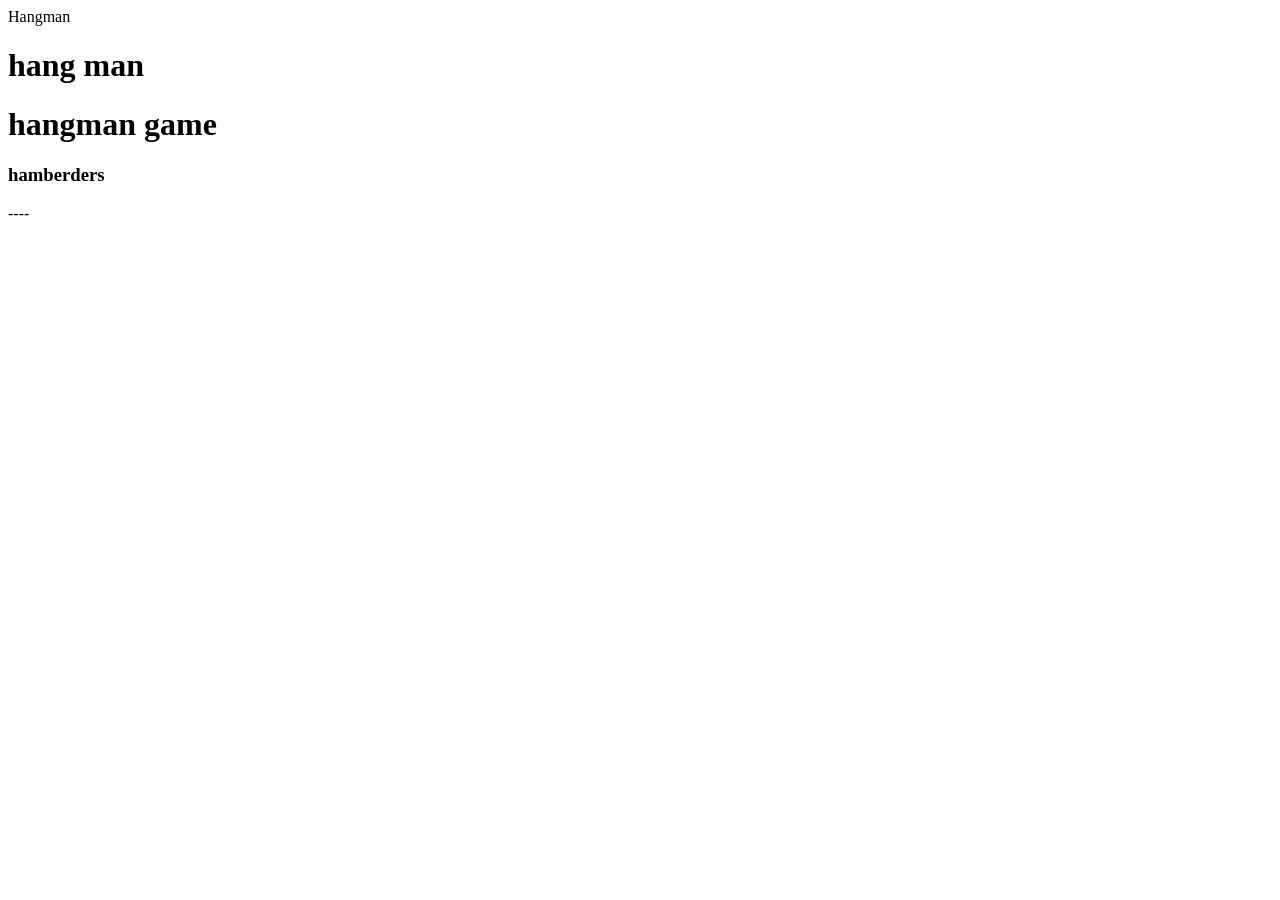
==== hangman2.html @ 2f99e0de "new hangman repo" ====
<!DOCTYPE html>
<html>
    <head>Hangman</head>
    
    <link rel="stylesheet" href="hangman2.css">
    

    <body><h1>hang man</h1>
        <div class="container">
            <header>
                <h1>hangman game</h1>
                <h3>hamberders</h3>

            </header>
            <div class="blanks">----</div>
            <br>
            <div class="rightLetter"></div>
            <br>
            <div class="wrongLetter"></div>
            <br>
            <div class="wins"></div>
            <br>
            <div class="losses"></div>
        </div>
        <script text="hangman.js" src="hangman2.js"></script>
    </body>
</html>
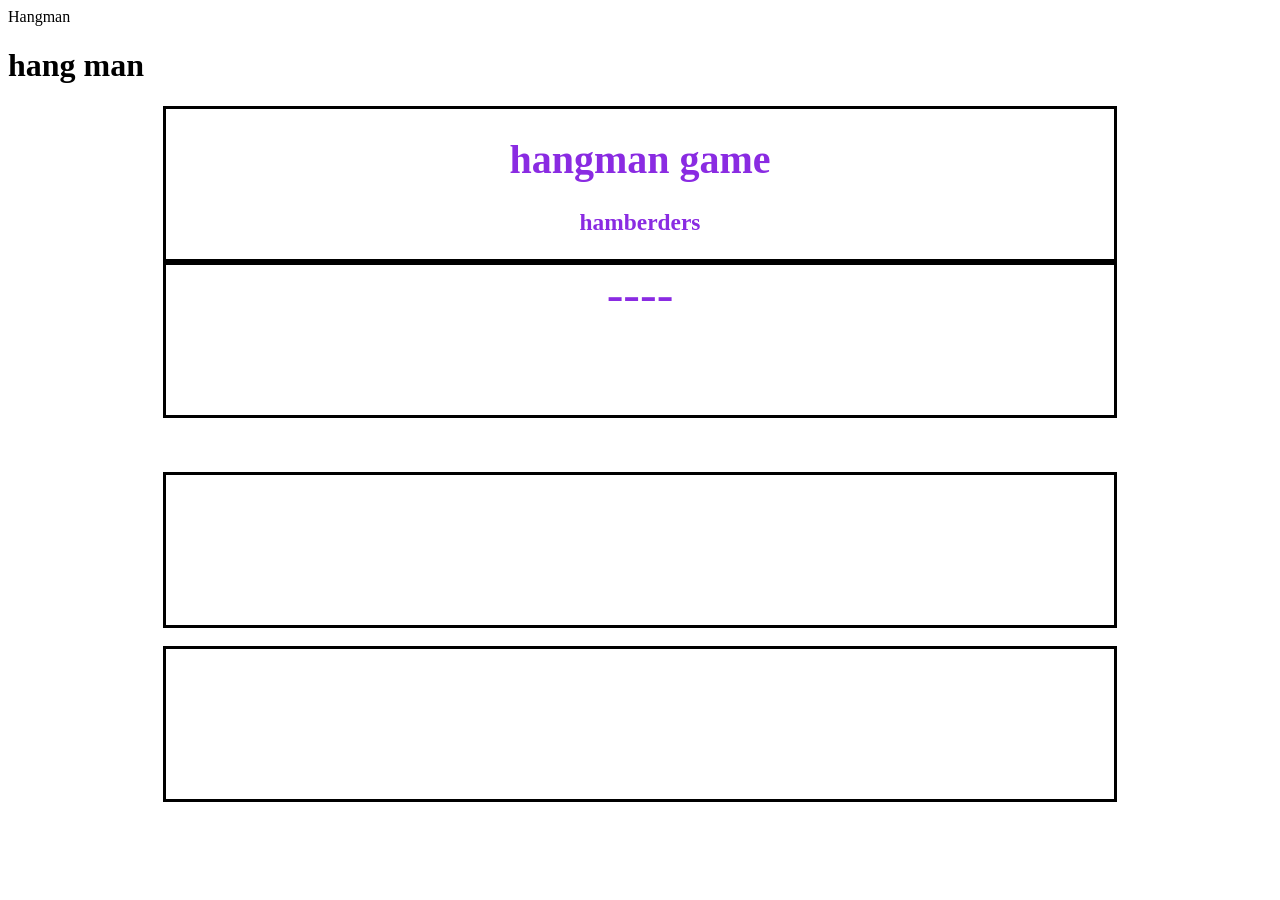
==== commit 70f83f58: "again" ====
--- a/hangman2.html
+++ b/hangman2.html
@@ -2,7 +2,7 @@
 <html>
     <head>Hangman</head>
     
-    <link rel="stylesheet" href="hangman2.css">
+    <link rel="stylesheet" href="assets\css\hangman2.css">
     
 
     <body><h1>hang man</h1>
@@ -22,6 +22,6 @@
             <br>
             <div class="losses"></div>
         </div>
-        <script text="hangman.js" src="hangman2.js"></script>
+        <script text="hangman.js" src="assets\js\hangman2.js"></script>
     </body>
 </html>
